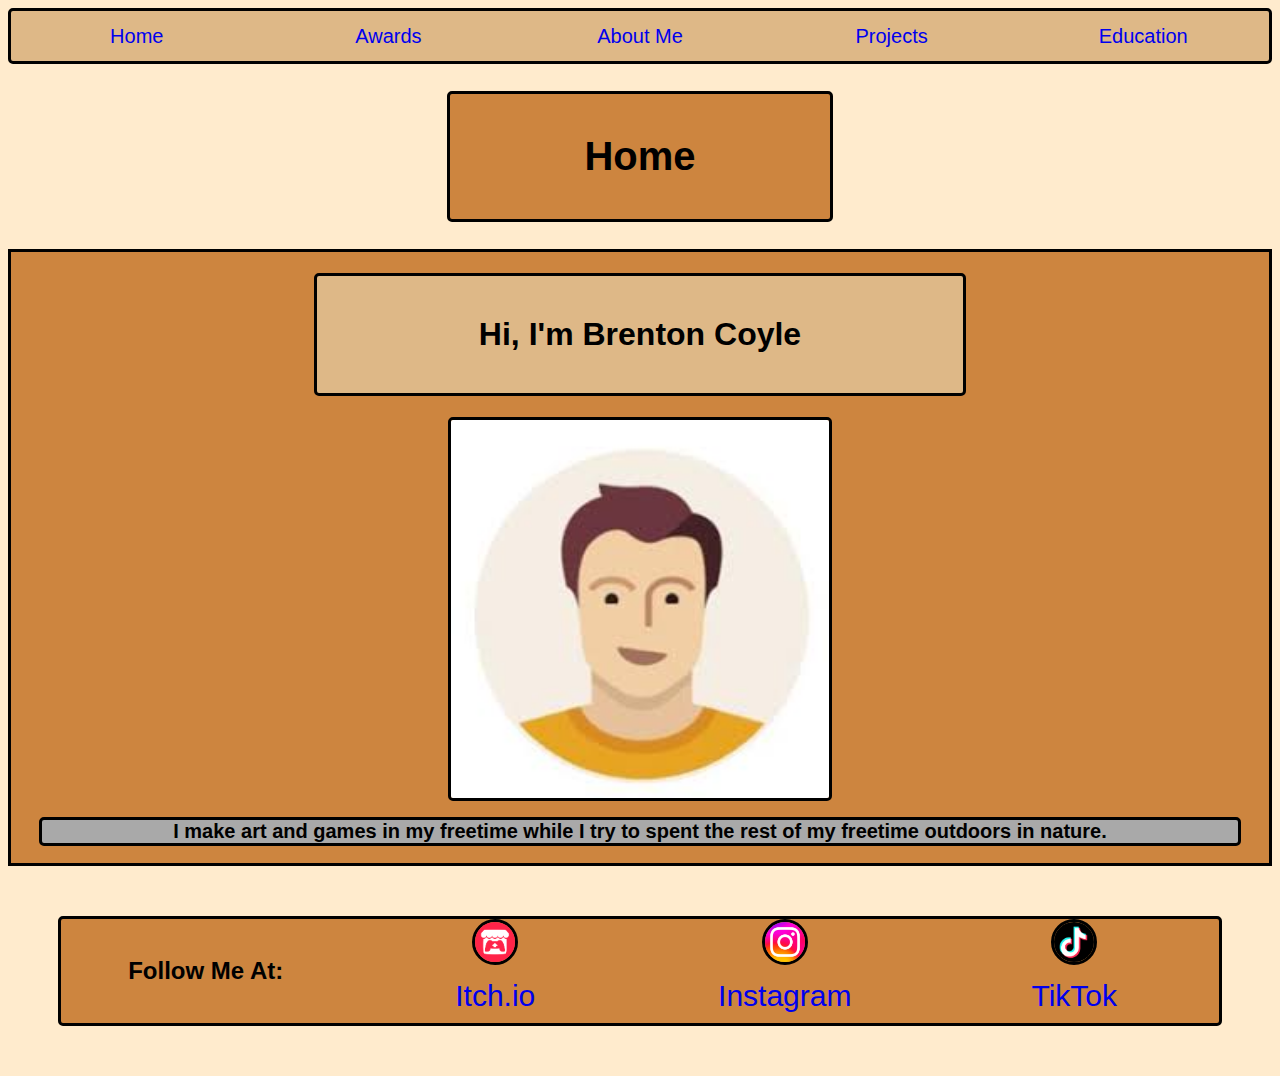
==== index.html @ 734855ab "Update index.html" ====
<!--Brenton Coyle-->
<!--10/16/2023-->

<!DOCTYPE html>
<html lang="en">
<head>
    <meta charset="UTF-8">
    <meta name="viewport" content="width=device-width, initial-scale=1.0">
    <title>Home Page</title>
    <link rel="StyleSheet" href="/CSS/webpage.css">
</head>
<body>
   
    <!--Links for the top-->
    <div id="Links">
        <a href="/index.html">Home</a>
        <a href="/HTML/awards.html">Awards</a>
        <a href="/HTML/about-me.html">About Me</a>
        <a href="/HTML/projects.html">Projects</a>
        <a href="/HTML/education.html">Education</a>
    </div>

    <div id="Text">
        <h1>Home</h1>
    </div>

    <div id="Home">
        <h1>Hi, I'm Brenton Coyle</h1>
        <img alt="My Placeholder Photo" style="width: 30%;" src="/IMAGES/Placeholder.jpg">
        <h2 id="PText">I make art and games in my freetime while I try to spent the rest of my freetime outdoors in nature. </h2>
    </div>

    

    <!--Links To Sites Like Instagram-->
    <div id="Follow">
        <h2>Follow Me At:</h2>
        <div>
            
            <img alt="Itch.io Logo" src="/IMAGES/Itchio.png">
            <a href="https://bert-boom.itch.io/">Itch.io</a>
        </div>

        <div>
            
            <img alt="Instagram logo" src="/IMAGES/Instagram.PNG">
            <a href="https://www.instagram.com/bert_boom_projects/">Instagram</a>
        </div>

        <div>
            
            <img alt="TikTok Logo" src="/IMAGES/TikTok.png">
            <a href="https://www.tiktok.com/@bert_boom_games">TikTok</a>
        </div>

    </div>




</body>
</html>
---- CSS/webpage.css ----
#Text{
    
    display: flex;
    width:100%;
    justify-content: center;
}

#Text h1{
    background-color:peru;
    font-size: 40px;
    padding: 40px;
    width: 300px;
    border-radius: 5px;
    border:solid 3px black;
    text-align: center;
}

#All{
    display: flex;
    flex-flow: row;
    gap:30px;
    justify-content: space-evenly;
    flex-wrap:wrap;
}

/*Projects----------------------------------------------------------------------------------------*/
#Games{
    background-color:peru;
    border-radius: 5px;
    border:solid 3px black;
    display: flex;
    flex-flow: column nowrap;
    width:40%;
}

#Games img{
    align-self: center;
    border-radius: 5px;
    border:solid 3px black;
}

#Games a{
    background-color:burlywood;
    font-size: 40px;
    width: 40%;
    border-radius: 5px;
    border:solid 3px black;
    text-align: center;
    align-self: center;
    margin: 10px;
}

#Games a:hover{
    color:red;
    background-color: white;
}

#Games p{
    font-size: 20px;
    align-self: center;
}

/*pText---------------------------------------------------------------------------------------------*/
#PText{
    text-align: center;
    background-color: darkgrey;
    border-radius: 5px;
    border:solid 3px black;
    width:95%;
    align-self: center;
    font-size: 20px;
}

/*Home Page-----------------------------------------------------------------------------------------*/
#Home h1{
    background-color: burlywood;
    width:45%;
    padding:40px;
    border-radius: 5px;
    border:solid 3px black;
}

#Home{
    display: flex;
    flex-flow: column;
    background-color: peru;
    border:solid 3px black;
    align-items: center;
    text-align: center;
}

#Home img{
    border-radius: 5px;
    border:solid 3px black;
}

/*Awards----------------------------------------------------------------------------------------------*/

#EagleScout{
    background-color:peru;
    border-radius: 5px;
    border:solid 3px black;
    display: flex;
    flex-flow: column nowrap;
    width:70%;
}

#EagleScout img{
    align-self: center;
    background-color: antiquewhite;
    border-radius: 5px;
    border:solid 3px black;
    
}

#EagleScout h1{
    background-color:burlywood;
    font-size: 40px;
    width: 40%;
    border-radius: 5px;
    border:solid 3px black;
    text-align: center;
    align-self: center;
    margin: 10px;
}



/*Top Links----------------------------------------------------------------------------------------------*/
body{
    font-family:'Gill Sans', 'Gill Sans MT', Calibri, 'Trebuchet MS', sans-serif;
    background-color: blanchedalmond;
}

#Links {
    display: grid;
    grid-template-columns: 1fr 1fr 1fr 1fr 1fr;
    
}

#Links{
    font-size: 20px;
    background-color: burlywood;
    line-height: 50px;
    text-decoration: none;
    text-align: center;
    border:solid 3px black;
    border-radius: 5px;
}

a{
    text-decoration: none;
}

div a:hover{
    color:red;
    background-color: white;
}

/*Follow Me---------------------------------------------------------------------------------------------*/
#Follow{
    display: grid;
    grid-template-columns: 1fr 1fr 1fr 1fr;
    align-items: center;
    text-align: center;
    justify-content: space-evenly;
    margin: 50px; 
    background-color: peru;
    border:solid 3px black;
    border-radius: 5px;
}

#Follow a:hover{
    color:red;
    background-color: white;
}

#Follow a{
    display: block;
    font-size: 30px;
    padding: 10px;
}

#Follow img{
    width:40px;
    border-radius: 40px;
    border:solid 3px black;
}
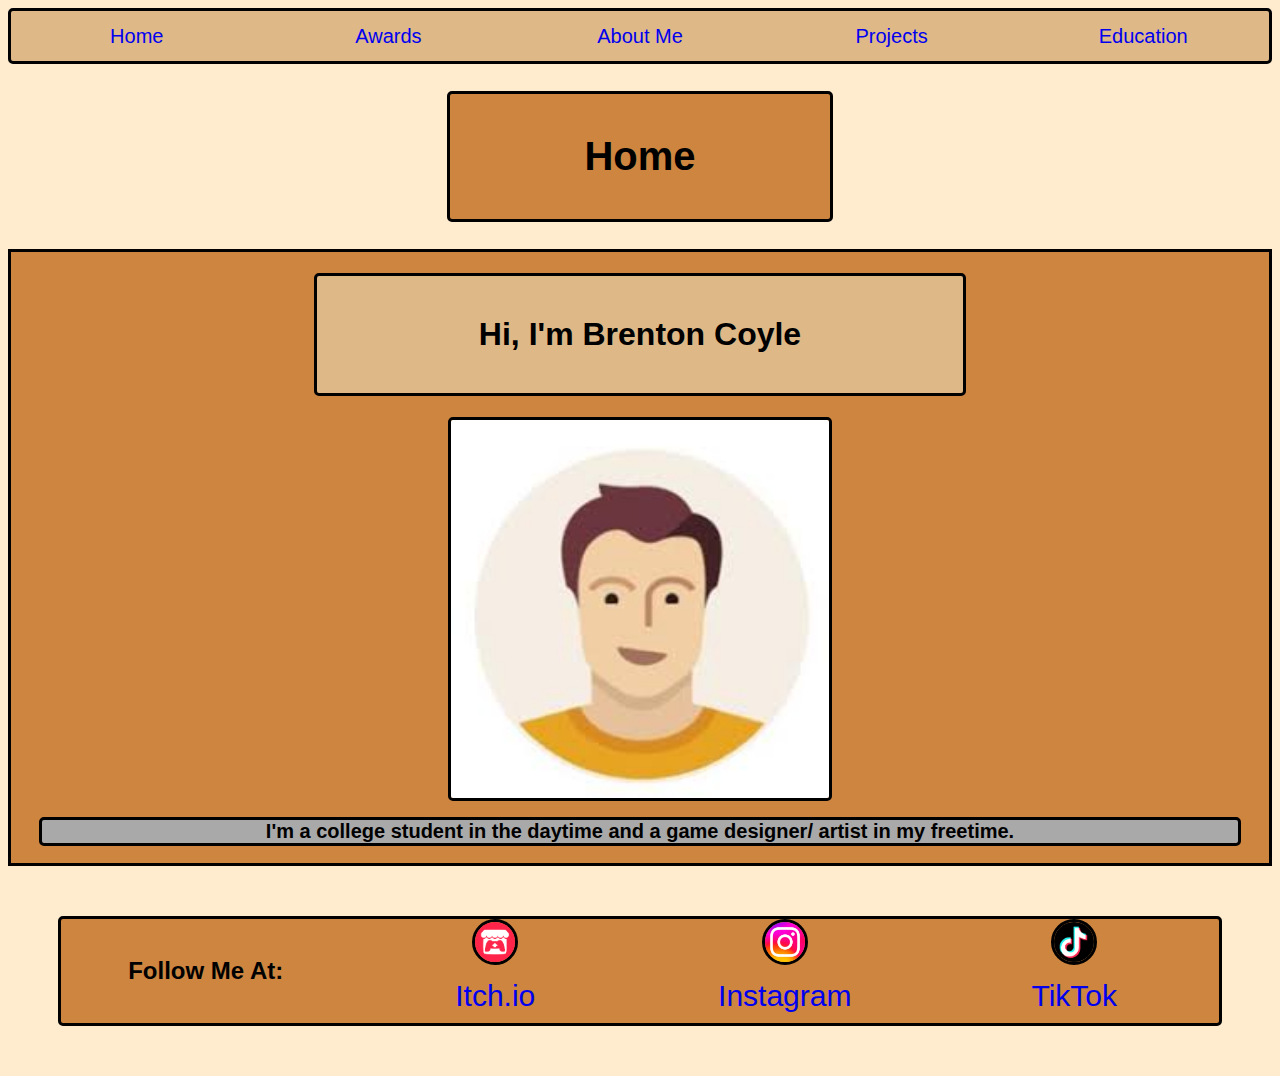
==== commit 66676039: "Changed some text" ====
--- a/index.html
+++ b/index.html
@@ -27,7 +27,7 @@
     <div id="Home">
         <h1>Hi, I'm Brenton Coyle</h1>
         <img alt="My Placeholder Photo" style="width: 30%;" src="/IMAGES/Placeholder.jpg">
-        <h2 id="PText">I make art and games in my freetime while I try to spent the rest of my freetime outdoors in nature. </h2>
+        <h2 id="PText">I'm a college student in the daytime and a game designer/ artist in my freetime.</h2>
     </div>
 
     
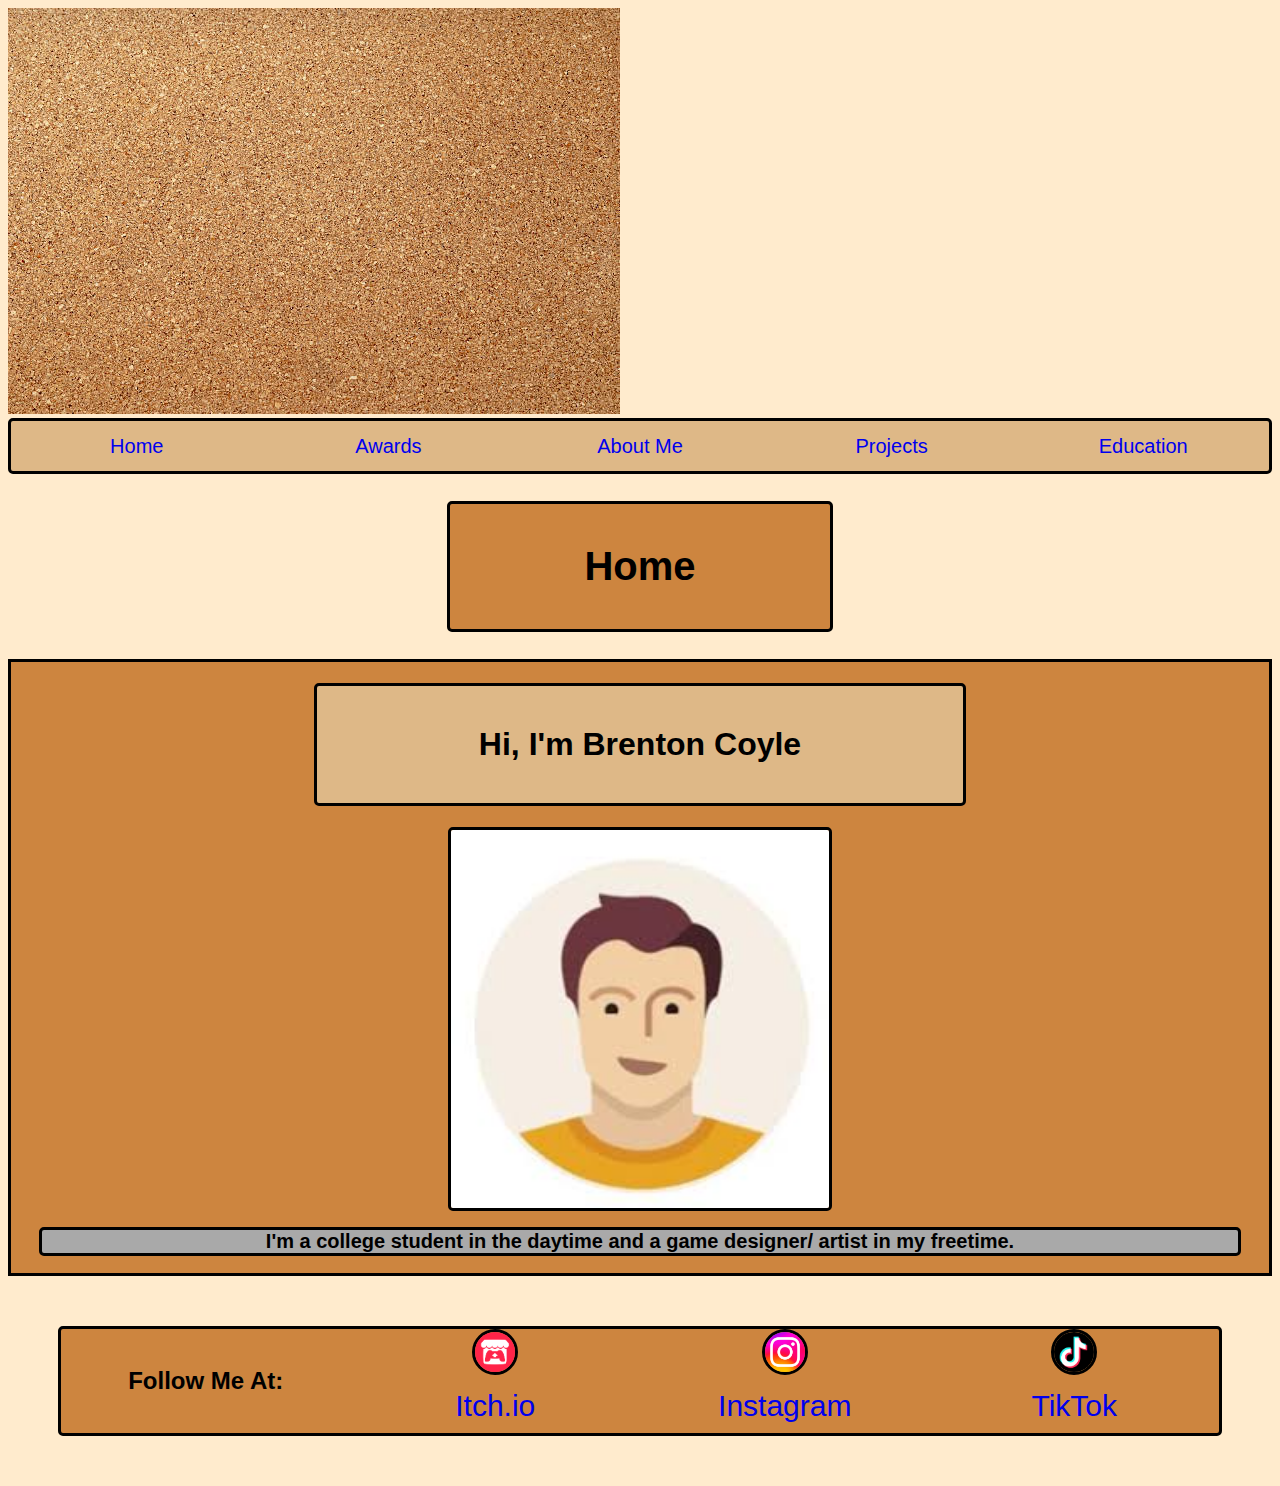
==== commit aae07a1f: "stuff" ====
--- a/index.html
+++ b/index.html
@@ -10,6 +10,8 @@
     <link rel="StyleSheet" href="/CSS/webpage.css">
 </head>
 <body>
+
+    <img alt="Background to look like corkboard." src="/IMAGES/Background.jpg">
    
     <!--Links for the top-->
     <div id="Links">
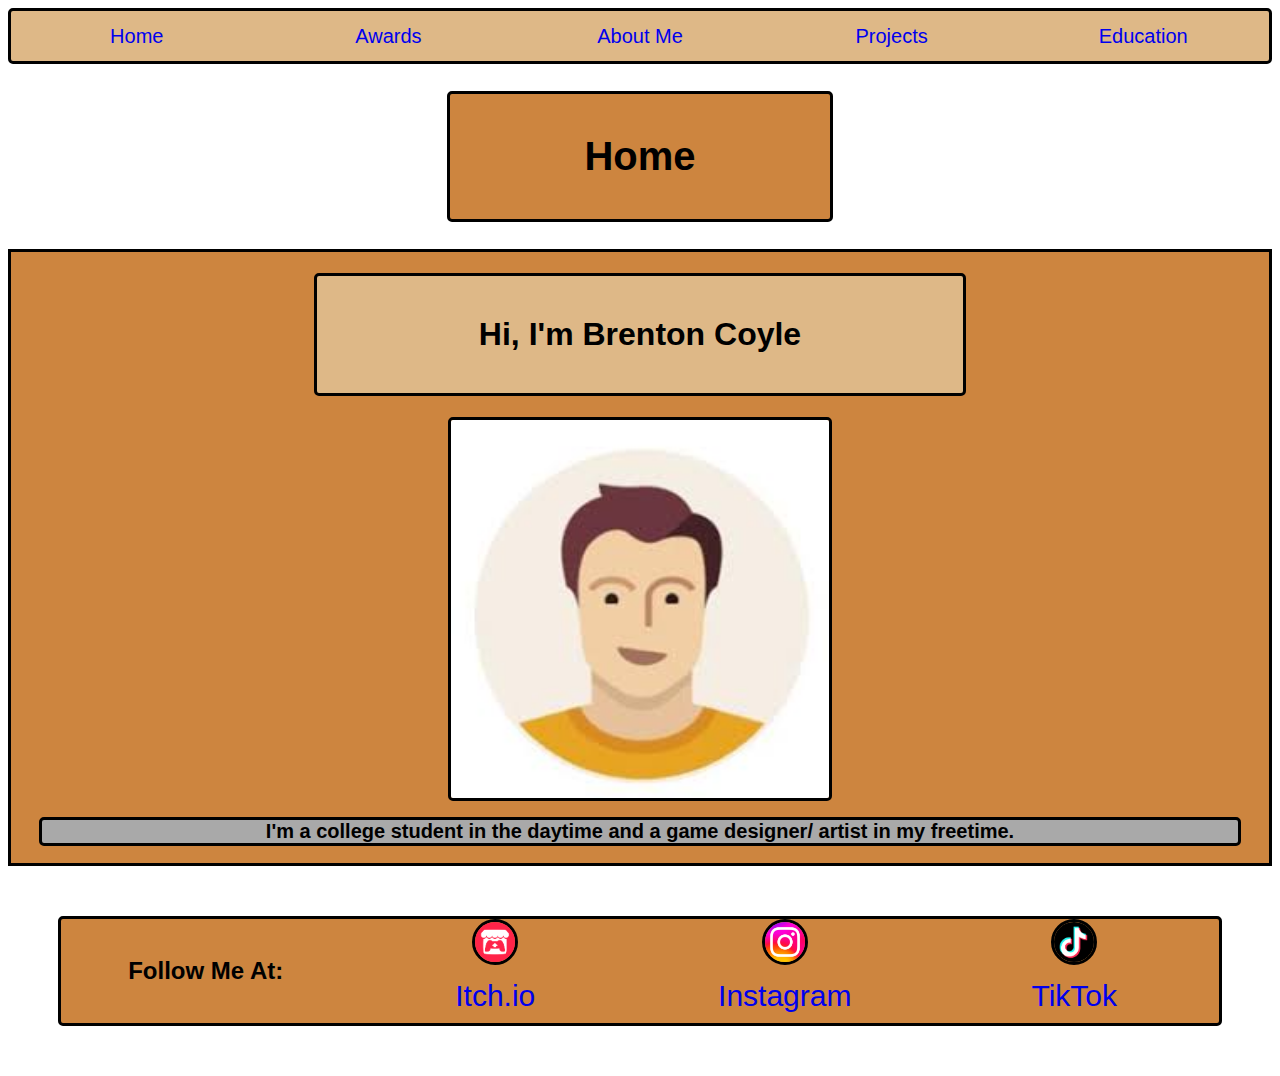
==== commit 3711928f: "background" ====
--- a/index.html
+++ b/index.html
@@ -11,7 +11,8 @@
 </head>
 <body>
 
-    <img alt="Background to look like corkboard." src="/IMAGES/Background.jpg">
+
+    <div class="bg"></div>
    
     <!--Links for the top-->
     <div id="Links">
--- a/CSS/webpage.css
+++ b/CSS/webpage.css
@@ -1,3 +1,14 @@
+.bg {
+    /* The image used */
+    background-image: url("../IMAGES/Background.jpg");
+    height: 100%; 
+
+  /* Center and scale the image nicely */
+  background-position: center;
+  background-repeat: repeat;
+  background-size: cover;
+    }
+
 #Text{
     
     display: flex;
@@ -129,7 +140,6 @@
 /*Top Links----------------------------------------------------------------------------------------------*/
 body{
     font-family:'Gill Sans', 'Gill Sans MT', Calibri, 'Trebuchet MS', sans-serif;
-    background-color: blanchedalmond;
 }
 
 #Links {
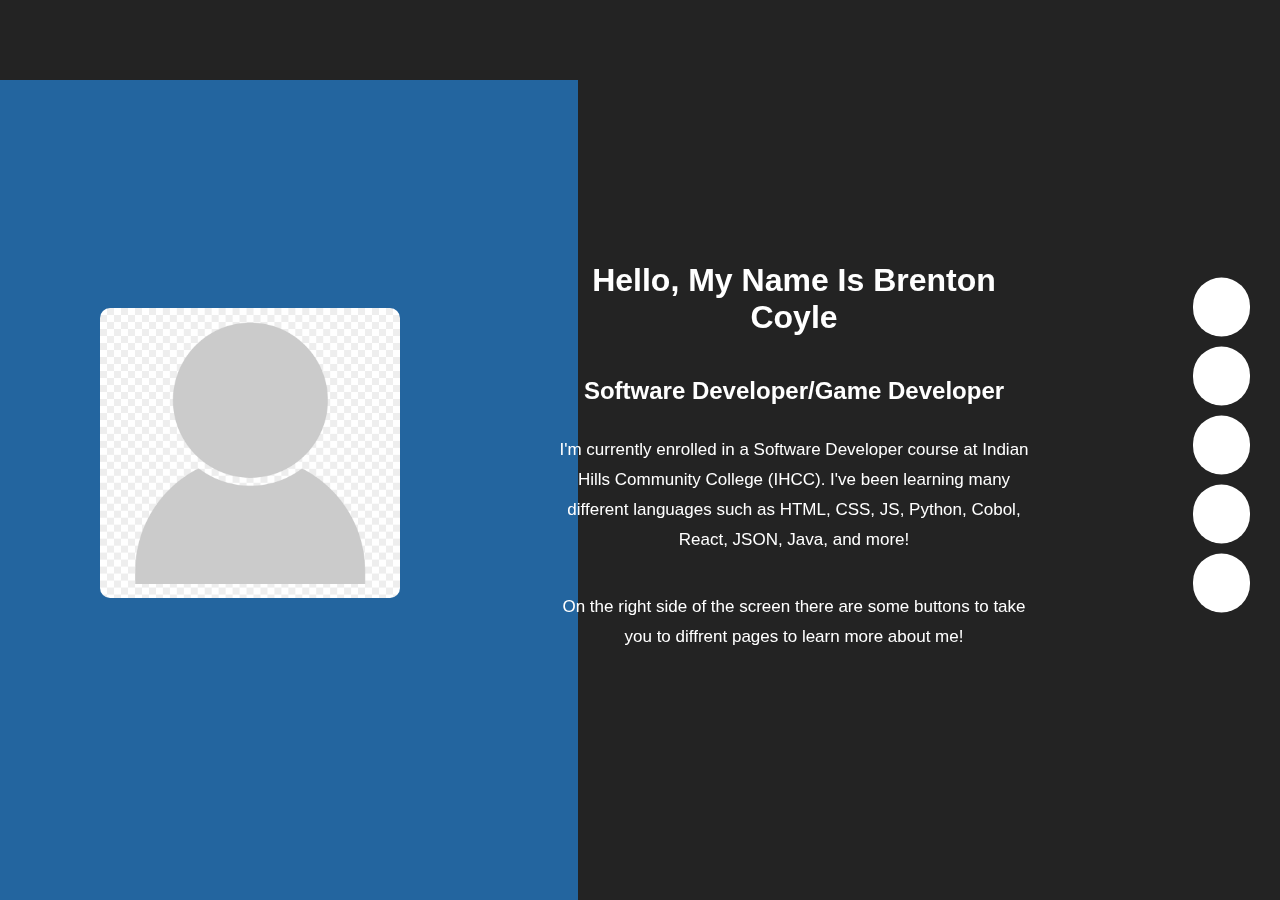
==== commit b6acd576: "All but API and Clock" ====
--- a/index.html
+++ b/index.html
@@ -1,65 +1,63 @@
-<!--Brenton Coyle-->
-<!--10/16/2023-->
-
 <!DOCTYPE html>
 <html lang="en">
 <head>
     <meta charset="UTF-8">
     <meta name="viewport" content="width=device-width, initial-scale=1.0">
-    <title>Home Page</title>
-    <link rel="StyleSheet" href="/CSS/webpage.css">
+    <title>Javascript Final: Home Page</title>
+    <link rel="stylesheet" href="/CSS/Home.css">
+    <link rel="stylesheet" href="/CSS/buttons.css">
 </head>
-<body>
+<body onload="setUp()">
+    <div class="triangle"></div>
 
+    <div id="container">
+        <div>
+            <img style="border-radius: 10px;" id="face" alt="My Placeholder Photo" src="/IMAGES/Face_Placeholder.png">
+        </div>
 
-    <div class="bg"></div>
-   
-    <!--Links for the top-->
-    <div id="Links">
-        <a href="/index.html">Home</a>
-        <a href="/HTML/awards.html">Awards</a>
-        <a href="/HTML/about-me.html">About Me</a>
-        <a href="/HTML/projects.html">Projects</a>
-        <a href="/HTML/education.html">Education</a>
+        <div id="text">
+            <h1 style="padding: 20px;">Hello, My Name Is Brenton Coyle</h1>
+            <h2>Software Developer/Game Developer</h2>
+
+            <p style="line-height: 30px;padding: 10px;font-size: 17px;">I'm currently enrolled in a Software Developer course at Indian Hills Community College (IHCC). I've been learning many different languages such as HTML, CSS, JS, Python, Cobol, React, JSON, Java, and more!</p>
+            <p style="line-height: 30px;padding: 10px;font-size: 17px;">  On the right side of the screen there are some buttons to take you to diffrent pages to learn more about me!</p>
+        </div>
+
+        
     </div>
 
-    <div id="Text">
-        <h1>Home</h1>
-    </div>
-
-    <div id="Home">
-        <h1>Hi, I'm Brenton Coyle</h1>
-        <img alt="My Placeholder Photo" style="width: 30%;" src="/IMAGES/Placeholder.jpg">
-        <h2 id="PText">I'm a college student in the daytime and a game designer/ artist in my freetime.</h2>
-    </div>
-
-    
-
-    <!--Links To Sites Like Instagram-->
-    <div id="Follow">
-        <h2>Follow Me At:</h2>
-        <div>
-            
-            <img alt="Itch.io Logo" src="/IMAGES/Itchio.png">
-            <a href="https://bert-boom.itch.io/">Itch.io</a>
-        </div>
-
-        <div>
-            
-            <img alt="Instagram logo" src="/IMAGES/Instagram.PNG">
-            <a href="https://www.instagram.com/bert_boom_projects/">Instagram</a>
-        </div>
-
-        <div>
-            
-            <img alt="TikTok Logo" src="/IMAGES/TikTok.png">
-            <a href="https://www.tiktok.com/@bert_boom_games">TikTok</a>
-        </div>
-
-    </div>
-
-
-
+    <header class="button-container">
+      <nav>
+          <ul>
+              <li>
+                <a href="/index.html">
+                  <span>Home</span>
+                  
+                </a>
+              </li>
+              <li>
+                <a href="/HTML/about-me.html">
+                  <span>About Me</span>           
+                </a>
+            </li>
+            <li>
+              <a href="/HTML/project.html">
+                <span>Projects</span>           
+              </a>
+          </li>
+          <li>
+              <a href="/HTML/quiz.html">
+                <span>Quiz</span>           
+              </a>
+          </li>
+        <li>
+          <a href="/HTML/contact-me.html">
+            <span>Contact Me</span>           
+          </a>
+      </li>
+          </ul>
+        </nav>
+      </header>
 
 </body>
-</html>+</html>
--- a/CSS/Home.css
+++ b/CSS/Home.css
@@ -0,0 +1,42 @@
+body {
+    background-color: rgb(35, 35, 35);
+    margin: 0;
+    padding: 0;
+    font-family:sans-serif;
+}
+
+#container {
+    display: flex;
+    justify-content: space-between;
+    align-items: center;
+    height: 100vh;
+}
+
+.triangle {
+    position: fixed;
+    background-color: rgb(35, 101, 159); 
+    width: 100vw;
+    height: 100vh;
+    transform: rotate(-90deg); 
+    top: 30%; 
+    left: -40%; 
+    z-index: -1;
+}
+
+#face {
+    width: 130%;
+    height: auto;
+    max-width: 300px; 
+    margin-left: 100px;
+    margin-top: 10px;
+}
+
+#text {
+    max-width: 40%; 
+    text-align: center;
+    margin-right: 230px;
+    color: white;
+}
+
+
+
--- a/CSS/buttons.css
+++ b/CSS/buttons.css
@@ -0,0 +1,95 @@
+
+.button-container {
+    position: fixed;
+    top: 50%;
+    right: 10px; 
+    transform: translateY(-50%);
+    z-index: 1000;
+}
+
+
+nav {
+    position: relative;
+    float: right;
+    right: 20px;
+    text-align: right;
+    font-family:sans-serif;
+    font-size: 25px;
+  }
+  ul {
+    list-style: none;
+    margin:0;
+    padding:0;
+    max-width: 75px;
+  }
+  ul:after{
+    content:"";
+    display: block;
+    clear: both;
+  }
+  
+  i {
+    background-image: linear-gradient(to right, rgba(255,255,255,0) 0%, rgba(255,255,255,5) 33%, rgba(255,255,255,1) 33%);
+    box-sizing: border-box;
+    padding: 10px;
+    position: relative;
+    margin:-20px;
+    text-decoration: none;
+    color:black;
+    position: absolute;
+      z-index: 20;
+      right: 15px;
+      bottom: 15px;
+      font-size: 26px !important;
+      text-align: center;
+      line-height: 28px !important;
+  }
+  
+  ul li {
+    background: #fff;
+    padding:0px;
+    width: auto;
+    border-radius: 50px;
+    text-align: center;
+    overflow:hidden;
+    float:right;
+    margin-bottom: 10px;
+  
+  }
+  ul li a{
+    position:relative;
+    display: block;
+    min-width: 27px;
+    padding:15px;
+  }
+  ul span {
+    position: relative;
+    z-index: 1;
+    white-space: nowrap;
+    margin-right: 0px;
+    display: inline-block;
+    vertical-align: top;
+    position: relative;
+    visibility: none;
+    width: auto;
+    max-width:0px;
+    opacity: 0;
+    text-align: center;
+    transition:all 1s;
+    box-sizing:border-box;
+    padding-right:0px;
+    text-decoration:none;
+    color:black;
+  }
+  
+  li:hover {
+    cursor: pointer;
+  }
+  
+  li:hover span {
+    margin-right:0px;
+    opacity: 1;
+    width: auto;
+    max-width:500px;
+    padding-right:38px;
+  }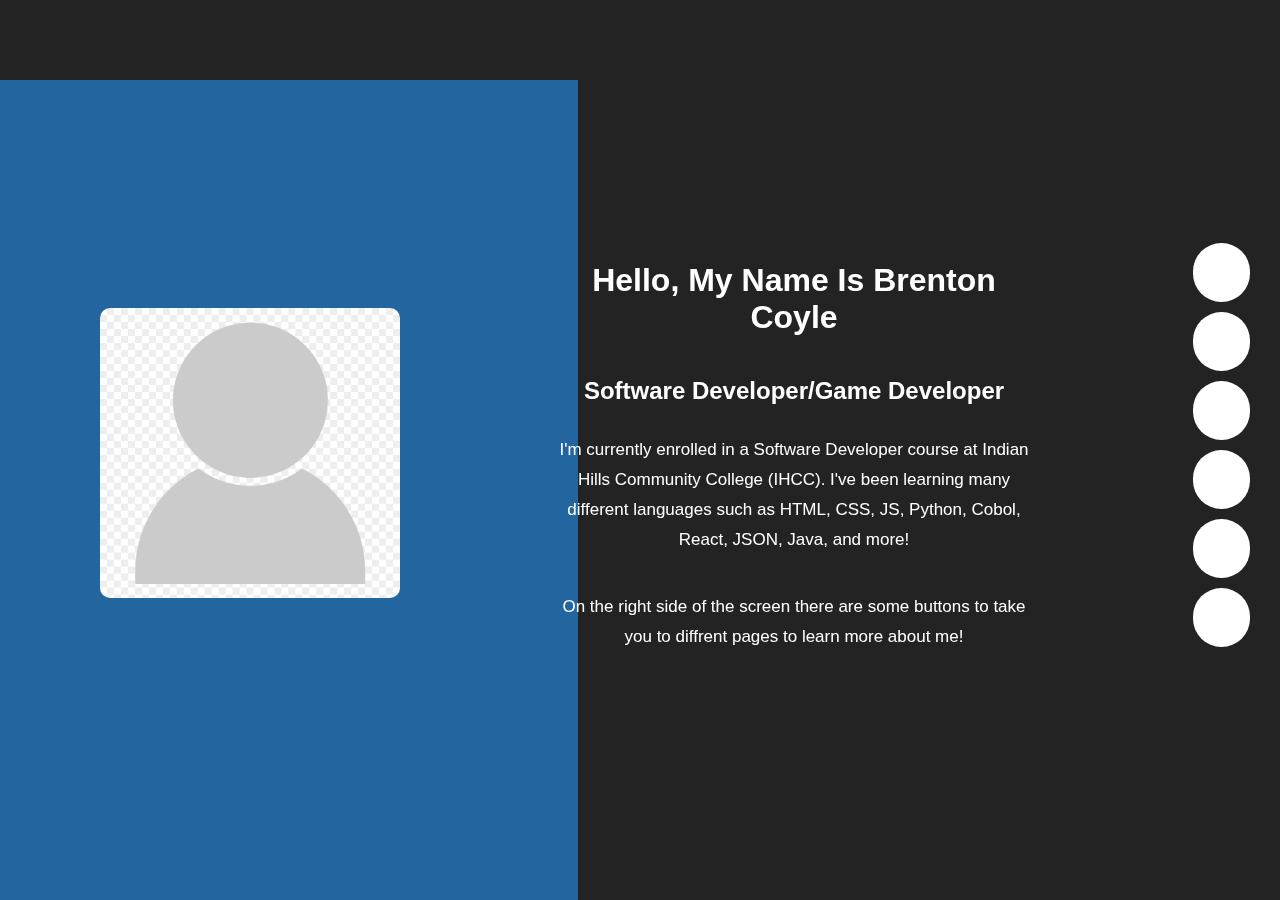
==== commit 0bccf970: "POKEMON API!!!!" ====
--- a/index.html
+++ b/index.html
@@ -55,6 +55,11 @@
             <span>Contact Me</span>           
           </a>
       </li>
+      <li>
+        <a href="/HTML/pokemon.html">
+          <span>Pokemon</span>           
+        </a>
+    </li>
           </ul>
         </nav>
       </header>
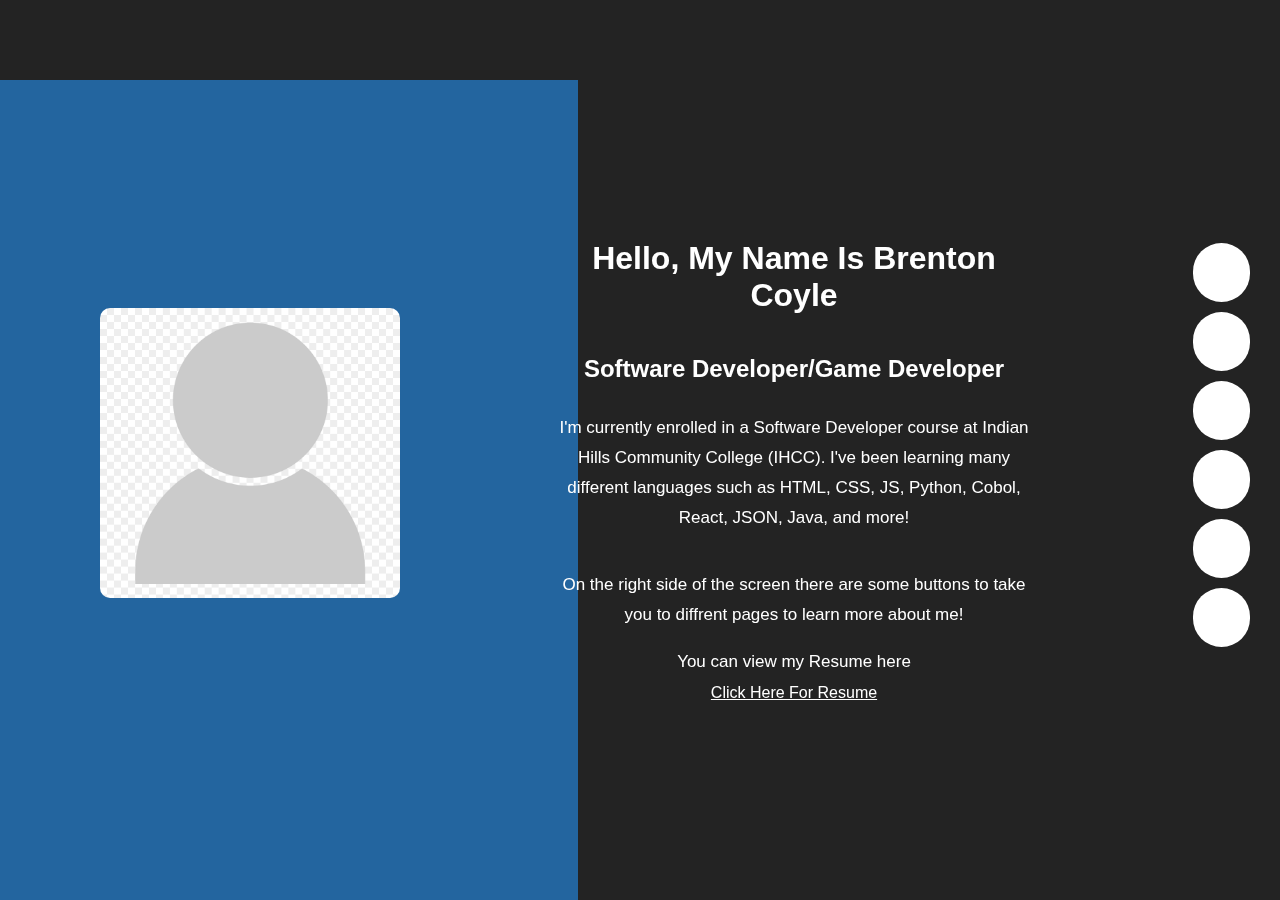
==== commit 6285890d: "added link to resume" ====
--- a/index.html
+++ b/index.html
@@ -21,6 +21,8 @@
 
             <p style="line-height: 30px;padding: 10px;font-size: 17px;">I'm currently enrolled in a Software Developer course at Indian Hills Community College (IHCC). I've been learning many different languages such as HTML, CSS, JS, Python, Cobol, React, JSON, Java, and more!</p>
             <p style="line-height: 30px;padding: 10px;font-size: 17px;">  On the right side of the screen there are some buttons to take you to diffrent pages to learn more about me!</p>
+            <p style="line-height: 10px;font-size: 17px;"> You can view my Resume here</p>
+            <a style="color: white;"href="https://drive.google.com/file/d/1K5ip5hpOESz4CZc-aKQfabxOYO49X2Qb/view">Click Here For Resume</a>
         </div>
 
         
